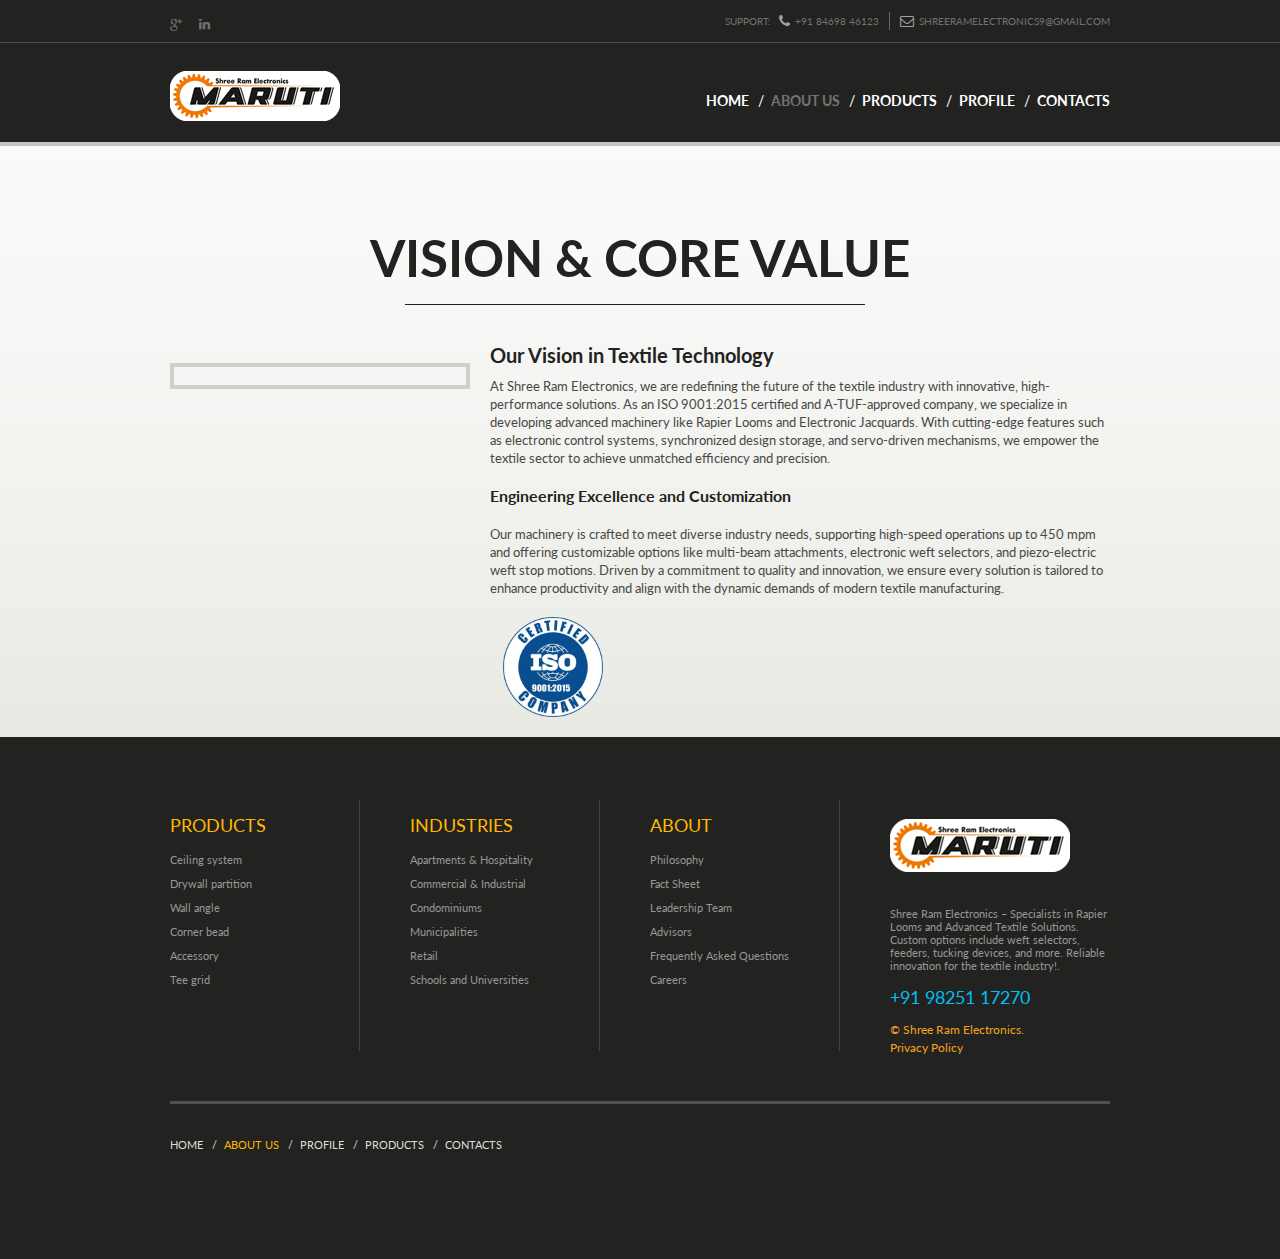
==== index-1.html @ e79fa796 "initial commit" ====
<!DOCTYPE html>
<html lang="en">
    <head>
    <title>About Us</title>
    <meta charset="utf-8">
    <meta name = "format-detection" content = "telephone=no" />
    <link rel="icon" href="images/favicon.ico" type="image/x-icon">
    <link rel="shortcut icon" href="images/favicon.ico" type="image/x-icon" />
    <link rel="stylesheet" href="css/style.css">
    <link rel="stylesheet" href="css/touchTouch.css">
    <script src="js/jquery.js"></script>
    <script src="js/jquery-migrate-1.2.1.js"></script>
    <script src="js/jquery.easing.1.3.js"></script>
	<script src="js/script.js"></script>
    <script src="js/superfish.js"></script>
    <script src="js/jquery.mobilemenu.js"></script>
    <script src="js/jquery.ui.totop.js"></script>
    <script src="js/jquery.equalheights.js"></script>
    <script src="js/touchTouch.jquery.js"></script>

    <script>
        $(document).ready(function(){
            $('.gallery a.lightbox').touchTouch();
            $().UItoTop({ easingType: 'easeOutQuart' });
            $( ".a4" ).click(function() {
                $( ".search" ).slideToggle( "slow" );
            });
        }); 
    </script>
    

    <!--[if lt IE 8]>
       <div style=' clear: both; text-align:center; position: relative;'>
         <a href="http://windows.microsoft.com/en-US/internet-explorer/products/ie/home?ocid=ie6_countdown_bannercode">
           <img src="http://storage.ie6countdown.com/assets/100/images/banners/warning_bar_0000_us.jpg" border="0" height="42" width="820" alt="You are using an outdated browser. For a faster, safer browsing experience, upgrade for free today." />
         </a>
      </div>
    <![endif]-->
    <!--[if lt IE 9]>
   		<script src="js/html5shiv.js"></script>
    	<link rel="stylesheet" type="text/css" media="screen" href="css/ie.css">
    <![endif]-->
    </head>
    <body>
<!--==============================header=================================-->
<div id="header">
    <div class="brd">
        <div class="container_12">
            <div class="grid_12">
                <div class="socials">
                    <a href="#"><span class="fa-google-plus fa"></span></a>
                    <a></a>
                    <a href="https://www.linkedin.com/in/shree-ram-electronics-5b0929340/"><span class="fa-linkedin fa"></span></a>
                </div>
                <div class="div1">
                    <div class="div2">
                        <span class="sp1">Support:</span>
                        <span class="fa-phone fa"></span>+91 84698 46123</div>
                    <div class="div2"><a href="#"><span class="fa-envelope-o fa"></span>shreeramelectronics9@gmail.com</a></div>
                </div>
            </div>
        </div>
    </div>
    <section class="brd2">
        <div class="container_12">
            <div class="grid_12">
                <h1><a href="index.html"><img src="images/srer2.png" alt=""></a></h1>
                <div class="menu clearfix">
                    <nav>
                        <ul class="sf-menu">
                            <li><a href="index.html">Home</a> </li>
                            <li class="current"><a href="index-1.html">About Us</a></li>
                            <li><a href="index-3.html">Products</a>
                                <ul>
                                    <li><a href="#">Electronic Jacquard 960</a></li>
                                    <li><a href="#">Rapier Loom Machine</a>
                                        <ul>
                                            <li><a href="#">Rapier Machine</a></li>
                                            <li><a href="#">Rapier Jaquard Machine</a></li>
                                        </ul>
                                    </li>
                                    <li><a href="#">Electronics Dobby</a></li>
                               </ul>
                            <li><a href="index-2.html">Profile</a></li>
                            <li><a href="index-5.html">Contacts</a></li>
                        </ul>
                    </nav>
                </div>
            </div>
        </div>
    </section>
</div>

<!--=======content================================-->

<div id="content">
    <div class="container_12">
       <div class="grid_12">
           <h3 class="p5">Vision &amp; core value</h3>
       </div>
       <div class="row">
           <div class="grid_4">
               <figure class="img3"><img src="images/about_us.jpg" alt=""></figure>
           </div>
           <div class="grid_8 div9">
               <div class="p6">Our Vision in Textile Technology</div>
               <p>At Shree Ram Electronics, we are redefining the future of the textile industry with innovative, high-performance solutions. As an ISO 9001:2015 certified and A-TUF-approved company, we specialize in developing advanced machinery like Rapier Looms and Electronic Jacquards. With cutting-edge features such as electronic control systems, synchronized design storage, and servo-driven mechanisms, we empower the textile sector to achieve unmatched efficiency and precision. </p>
               <p><span class="p7">Engineering Excellence and Customization</span> 
               <p>Our machinery is crafted to meet diverse industry needs, supporting high-speed operations up to 450 mpm and offering customizable options like multi-beam attachments, electronic weft selectors, and piezo-electric weft stop motions. Driven by a commitment to quality and innovation, we ensure every solution is tailored to enhance productivity and align with the dynamic demands of modern textile manufacturing.</p>
               
               <div class="clearfix div10">
                <figure class="img5"><img src="images/iso.png" alt=""><p> </p></figure>
            </div>
           </div>
        </div>
        <!-- <div class="grid_12">
            <h3 class="p5 pad5">executive team</h3>
        </div>
        <div class="row">
            <ul class="gallery">
                <li class="grid_3 maxheight">
                    <a class="lightbox img4" href="images/page2_big1.jpg"><img alt="" src="images/page2_gal1.jpg"><span></span></a>
                    <div class="p6"><a href="#">Tom James</a></div>
                    <p>Cum sociis natoque penatibus et magnis dis parturient montes, nas cetur ridiculus mus.</p>
                </li>
                <li class="grid_3 maxheight">
                    <a class="lightbox img4" href="images/page2_big2.jpg"><img alt="" src="images/page2_gal2.jpg"><span></span></a>
                    <div class="p6"><a href="#">Helen Tompson</a></div>
                    <p>Cum sociis natoque penatibus et magnis dis parturient montes, nas cetur ridiculus mus.</p>
                </li>
                <li class="grid_3 maxheight">
                    <a class="lightbox img4" href="images/page2_big3.jpg"><img alt="" src="images/page2_gal3.jpg"><span></span></a>
                    <div class="p6"><a href="#">Patrick Pool</a></div>
                    <p>Cum sociis natoque penatibus et magnis dis parturient montes, nas cetur ridiculus mus.</p>
                </li>
                <li class="grid_3 maxheight">
                    <a class="lightbox img4" href="images/page2_big4.jpg"><img alt="" src="images/page2_gal4.jpg"><span></span></a>
                    <div class="p6"><a href="#">Alice Puse</a></div>
                    <p>Cum sociis natoque penatibus et magnis dis parturient montes, nas cetur ridiculus mus.</p>
                </li>
            </ul>
        </div> -->
        <!-- <div class="grid_12">
            <h3 class="p5 pad6">Latest reviews</h3>
        </div>
        <div class="row">
            <div class="grid_4">
                <div class="pad2">
                    <time datetime="2014-07-17">July 17, 2014</time>
                    <h6>Consectetuer</h6>
                    <p>Fusce euismod consequat ante. Lorem ipsum dolor sit amet, consectetuer adipiscing elit. Pellentesque sed dolor. Aliquam congue fermentum nisl. Mauris accumsan nulla vel diam. Sed in lacus ut enim adipiscing aliquet.</p>
                    <a href="#" class="a1">> read more</a>
                </div>
            </div>
            <div class="grid_4">
                <div class="pad2">
                    <time datetime="2014-07-17">July 17, 2014</time>
                    <h6>Vestibulum iaculis</h6>
                    <p>Fusce euismod consequat ante. Lorem ipsum dolor sit amet, consectetuer adipiscing elit. Pellentesque sed dolor. Aliquam congue fermentum nisl. Mauris accumsan nulla vel diam. Sed in lacus ut enim adipiscing aliquet.</p>
                    <a href="#" class="a1">> read more</a>
                </div>
            </div>
            <div class="grid_4">
                <div class="pad2">
                    <time datetime="2014-07-17">July 17, 2014</time>
                    <h6>Nulla vel diam</h6>
                    <p>Fusce euismod consequat ante. Lorem ipsum dolor sit amet, consectetuer adipiscing elit. Pellentesque sed dolor. Aliquam congue fermentum nisl. Mauris accumsan nulla vel diam. Sed in lacus ut enim adipiscing aliquet.</p>
                    <a href="#" class="a1">> read more</a>
                </div>
            </div>
        </div> -->
    </div>
</div>

<!--=======footer=================================-->

<footer>
    <div class="container_12">
        <div class="row">
            <div class="grid_3">
                <div class="div6 maxheight">
                    <h6>Products</h6>
                    <ul class="list2">
                        <li><a href="#">Ceiling system</a></li>
                        <li><a href="#">Drywall partition</a></li>
                        <li><a href="#">Wall angle</a></li>
                        <li><a href="#">Corner bead</a></li>
                        <li><a href="#">Accessory</a></li>
                        <li><a href="#">Tee grid</a></li>
                    </ul>
                </div>
            </div>
            <div class="grid_3">
                <div class="div6 maxheight">
                    <h6>Industries</h6>
                    <ul class="list2">
                        <li><a href="#">Apartments &amp; Hospitality</a></li>
                        <li><a href="#">Commercial &amp; Industrial</a></li>
                        <li><a href="#">Condominiums</a></li>
                        <li><a href="#">Municipalities</a></li>
                        <li><a href="#">Retail</a></li>
                        <li><a href="#">Schools and Universities</a></li>
                    </ul>
                </div>
            </div>
            <div class="grid_3">
                <div class="div6 maxheight">
                    <h6>About</h6>
                    <ul class="list2">
                        <li><a href="#">Philosophy</a></li>
                        <li><a href="#">Fact Sheet</a></li>
                        <li><a href="#">Leadership Team</a></li>
                        <li><a href="#">Advisors</a></li>
                        <li><a href="#">Frequently Asked Questions</a></li>
                        <li><a href="#">Careers</a></li>
                    </ul>
                </div>
            </div>
            <div class="grid_3">
                <div class="maxheight">
                    <h1><a href="index.html"><img src="images/srer.png" alt=""></a></h1>
                    <div class="div7">Shree Ram Electronics – Specialists in Rapier Looms and Advanced Textile Solutions. Custom options include weft selectors, feeders, tucking devices, and more. Reliable innovation for the textile industry!.</div>
                    <p class="p4">+91 98251 17270</p>
                    <div class="privacy">&copy; <span id="copyright-year"></span>Shree Ram Electronics.<div><a href="index-6.html">Privacy Policy</a></div></div>
                </div>
            </div>
        </div>
        <div class="grid_12">
            <div class="div8">
                <ul id="footer_menu">
                    <li><a href="index.html">Home</a></li>
                    <li><a href="index-1.html" class="active">About Us</a></li>
                    <li><a href="index-2.html">Profile</a></li>
                    <li><a href="index-3.html">Products</a></li>
                    <li><a href="index-5.html">Contacts</a></li>
                </ul>
            </div>
        </div>
    </div>
</footer>
</body>
</html>
---- css/style.css ----
/*css*/
@import "../css/reset.css";
@import "../css/skeleton.css";
@import "../css/font-awesome.css";
@import "../css/superfish.css";

@import url(//fonts.googleapis.com/css?family=Lato:400,700);
@import url(//fonts.googleapis.com/css?family=Lato:900);
@import url(//fonts.googleapis.com/css?family=Lato:400italic);


body{
	min-width: 960px;
	color: #494944;
	background: #222220;
	font-family: 'Lato', sans-serif;
	font-size: 13px;
	line-height: 18px;
}

p {
	margin-bottom: 22px;
}

h1, h3, h5 {
	line-height: 51px;
	color: #222220;
	font-size: 51px;
}

h2 {
	font-size: 82px;
	text-transform: uppercase;
	line-height: 80px;
	color: #fff;
}

h3 {
	margin-bottom: 42px;
	display: inline-block;
	padding: 0 90px 20px;
	text-transform: uppercase;
	border-bottom: 1px solid #222220;
}

h4 {
	color: #222220;
	font-size: 27px;
	padding-bottom: 17px;
	margin-bottom: 15px;
	font-weight: bold;
	line-height: 27px;
	border-bottom: 1px solid #222220;
}

h5 {
	border-bottom: 1px solid #222220;
	padding: 0 50px 20px;
	display: inline-block;
	margin-bottom: 36px;
}

h6 {
	font-size: 20px;
	text-transform: uppercase;
	color: #222220;
	font-weight: 900;
	border-bottom: 1px solid #222220;
	padding-bottom: 14px;
	margin-bottom: 18px;
}

img {
	max-width: 100%;
}

input {
	border-radius: 0 !important;
	outline: none !important;
	-webkit-appearance: none;
}

a[href^="tel:"] {
	color: inherit;
	text-decoration: none;
}

* {
	-webkit-text-size-adjust: none;
}

time {
	font-size: 15px;
	color: #494944;
	margin-bottom: 5px;
	display: block;
}

.extra_wrapper {
	overflow: hidden;
}


/*-----------Header------------*/
#header {
	padding-top: 12px;
}
.brd2 {
	position: relative;
}
.brd2:before {
	height: 4px;
	content: '';
	position: absolute;
	bottom: -4px;
	background: url('../images/bg1.png') repeat-x;
	width: 100%;
	left: 0;
}
#header h1 {
	clear: both;
	padding-top: 28px;
	float: left;
}
#header h1 img {
	display: block;
}
.socials {
	float: left;
	padding-top: 6px;
}
.socials a {
	color: #727270;
	font-size: 13px;
}
.socials a+a {
	margin-left: 7px;
}
.brd {
	padding-bottom: 6px;
	border-bottom: 1px solid #4c4c4a;
}
.div1 {
	float: right;
	font-size: 10px;
	color: #727272;
	text-transform: uppercase;
}
.div2 {
	float: left;
	padding-left: 10px;
}
.div2 .fa {
	font-size: 14px;
	color: #a1a1a1;
	margin: 2px 5px 0 0;
}
.div2 .sp1 {
	margin-right: 5px;
}
.div2+.div2 {
	border-left: 1px solid #656666;
	margin-left: 10px;
}



/*-----------Content-----------*/
#content {
	background: url('../images/bg5.png') 0 0 repeat-x #dfdfd8;
	padding-top: 75px;
}
.bg2 {
	background: #f6f6f4;
	padding: 31px 0;
}
.bg3 {
	background: #e8e8e2;
	padding: 23px 0 20px;
}
.bg4 {
	background: url('../images/bg4.png') 0 0 repeat-x #dfdfd8;
}


/*------------Page1------------*/
.block1 {
	text-align: center;
	padding-bottom: 55px;
}
.div3 {
	margin-bottom: 23px;
}
.div3 a {
	font-size: 20px;
	font-weight: bold;
	color: #222220;
}
.div3 p {
	margin-bottom: 10px;
}
.div3>.extra_wrapper div {
	margin-bottom: 9px;
	padding-top: 4px;
}
.div4 {
	float: left;
	margin: 0 36px 20px 0;
	border: 4px solid #fff;
	display: inline-block;
	outline: 1px solid #2b2b2b;
}
.div5 {
	padding-top: 30px;
	font-size: 14px;
}
.brands {
	text-align: center;

}
.brands a {
	background: #e8e8e2;
	display: inline-block;
	margin-top: 7px;
}
.brands a+a {
	margin-left: 54px;
}
.brands a:hover {
	opacity: 0.5;
	filter: alpha(opacity=50);
}


/*------------Page2------------*/
.div9 p {
	margin-bottom: 20px;
}

.grid_81 {
    margin-top: 80px; /* Adds 20px space above the div */
}

/*------------Page3------------*/
.div10 {
	padding-left: 13px;
}
.div10 span {
	color: #222220;
	font-weight: 700;
}
.div10 div {
	padding-top: 10px;
}


/*-------------Text------------*/
.txt {
	text-align: center;
}
.p1 {
	font-size: 27px;
	color: #fff;
	margin-bottom: 25px;
	display: inline-block;
	line-height: 27px;
	font-weight: 700;
	text-transform: uppercase;
	border-bottom: 1px solid #fff;
	padding: 0 200px 5px;
}
.p2 {
	line-height: 27px;
	font-weight: bold;
	color: #2b2b2b;
	font-size: 27px;
	margin-bottom: 20px;
}
.p3 {
	font-size: 36px;
	color: #222220;
	font-weight: bold;
	line-height: 46px;
}
.p4 {
	color: #00bff3;
	font-size: 18px;
	margin-bottom: 15px;
}
.p5 {
	border-bottom: none;
	padding: 15px 0 22px;
	position: relative;
	text-align: center;
	display: block;
	margin-bottom: 38px;
}
.p5:before {
	bottom: 0;
	position: absolute;
	left: 25%;
	content: '';
	width: 460px;
	background: #222220;
	height: 1px;
}
.p6 {
	font-size: 20px;
	color: #222220;
	line-height: 24px;
	font-weight: 700;
	margin-bottom: 10px;
}
.p7,.p9 {
	font-size: 16px;
	color: #222220;
	font-weight: 700;
}
.p8 {
	font-size: 16px;
	font-style: italic;
	line-height: 20px;
	position: relative;
	padding: 20px 0 2px 13px;
}
.p8:before {
	top: 4px;
	position: absolute;
	width: 12px;
	background: url('../images/quotes.png') no-repeat;
	height: 10px;
	content: '"';
	left: 0;
}
.p9 {
	display: block;
}
.p10 {
	font-size: 18px;
	margin-bottom: 4px;
	font-weight: bold;
	color: #222220;
}


/*-------------Links-----------*/
a.lightbox {
	position: relative;
	display: block;
	text-align: center;
}
a.lightbox img {
	width: 100%;
}
a.lightbox span {
	transition: 0.5s ease;
	-o-transition: 0.5s ease;
	-webkit-transition: 0.5s ease;
	display: block;
	position: absolute;
	z-index: 10;
	left: 0;
	right: 0;
	top: 0;
	bottom: 0;
	background: url('../images/magnify.png') -100px center no-repeat;
}
a.lightbox:hover span {
	background-position: center center;
}
a {
	text-decoration: none;
	color: inherit;
	transition: 0.5s ease;
	-webkit-transition: 0.5s ease;
}
a:hover {
	color: #f26522;
}
.a1 {
	border: 1px solid #232321;
	background: #f0f0ed;
	line-height: 12px;
	text-transform: uppercase;
	padding: 10px 35px 11px 25px;
	display: inline-block;
	color: #222220;
	font-size: 12px;
	font-weight: 700;
	margin-bottom: 20px;
}
.a1:hover {
	background: #222220;
	color: #dfdfd8;
	border-color: #222220;
}
.a2 {
	color: #f26522;
}
.a2:hover {
	color: #575555;
}
.a3 {
	background: #feb800;
	display: inline-block;
	font-size: 17px;
	float: right;
	padding: 23px 35px 23px 30px;
	text-transform: uppercase;
	color: #fff;
	font-weight: bold;
	border-radius: 6px;
}
.a3:hover {
	color: #fff;
	background: #f26522;
}
.a4 {
	color: #d8d7d7;
}
.a4 span {
	display: inline-block;
	margin: 3px 6px 0 0;
}


/*-------------Images-----------*/
.img1 {
	margin-bottom: 38px;
}
.img2 {
	float: left;
	margin: 0 25px 10px 0;
}
.img3, .img4, .img6 {
	-webkit-box-sizing: border-box;
	-moz-box-sizing: border-box;
	-o-box-sizing: border-box;
	box-sizing: border-box;
}
.img3{
	margin-top: 20px;
	border: 4px solid #cececa;
	outline: 1px solid #f4f4ef;
}
.img4, .img6 {
	margin-bottom: 25px;
	border: 4px solid #cececa;
	outline: 1px solid #f4f4ef;
}
.img5 {
    float: left;
    margin-right: 10px;
    width: 100px; /* Set the desired width */
    height: auto; /* Maintain aspect ratio */
}

.img6 {
	float: left;
	margin: 4px 20px 25px 0;
}


/*--------------List-----------*/
.list {
	float: left;
}
.list+.list {
	margin-left: 40px;
}
.list li {
	padding-left: 22px;
	background: url('../images/marker2.png') 0 6px no-repeat;
}
.list li a {
	font-size: 14px;
	line-height: 24px;
}
.list1 {
	float: left;
}
.list1 li {
	padding-left: 34px;
	background: url('../images/marker.png') 14px 6px no-repeat;
}
.list1 a {
	line-height: 22px;
	text-transform: uppercase;
	font-size: 12px;
	color: #494944;
}
.list1 a:hover {
	color: #f26522;
}
.list2 a {
	font-size: 11px;
	color: #979797;
	line-height: 24px;
}
.list2 a:hover {
	color: #e8e8e2;
}
.list3+.list3 {
	margin-top: 20px;
}
.list3 {
	line-height: 24px;
	font-weight: 400;
}
.list3 dt {
	font-size: 24px;
	font-weight: bold;
	color: #222220;
	text-transform: uppercase;
	line-height: 48px;
	margin-bottom: 4px;
}
.list3 dd span {
	min-width: 152px;
	padding-top: 5px;
	display: inline-block;
	line-height: 14px;
}
.list3 dd {
	min-height: 30px;
}
.gal li {
	margin-bottom: 20px;
}
.gal p {
	margin-bottom: 16px;
}
.country {
	margin-bottom: 27px;
	font-style: normal;
	color: #494944;
	font-family: 'Lato', sans-serif;
}
.country span {
	display: inline-block;
	min-width: 55px;
}
.list li, .list1 li, .list3 {
	text-align: left;
}


/*-------------Indent-----------*/
.pad1 {
	padding-top: 43px;
}
.pad2 {
	padding: 7px 0 60px;
}
.pad3 {
	padding-top: 75px;
}
.pad4 {
	padding-top: 40px;
}
.pad5 {
	padding-top: 60px;
}
.pad6 {
	padding-top: 32px
}
.pad7 {
	padding-bottom: 75px
}
.pad8 {
	padding-bottom: 50px
}
.mrg1 {
	margin-bottom: 22px;
}
.mrg2 {
	margin-top: 0 !important;
}
.mrg3 {
	margin-bottom: 41px;
}
.mrg4 {
	margin-bottom: 33px;
}
.mrg5 {
	margin-bottom: 20px;
}
.mrg6 {
	margin-bottom: 36px;
}


/*-------------Footer-----------*/
footer {
	padding: 63px 0 105px;
}
footer h6 {
	font-size: 18px;
	text-transform: uppercase;
	line-height: 24px;
	color: #feb800;
	font-weight: 400;
	border-bottom: none;
	margin-bottom: 11px;
	padding-bottom: 0;
}
.div6 {
	padding-top: 13px;
	margin-right: 30px;
	border-right: 1px solid #424240;
	margin-bottom: 50px;
}
.div7 {
	font-size: 11px;
	color: #979797;
	line-height: 13px;
	margin-bottom: 16px;
}
.div8 {
	border-top: 3px solid #515150;
	padding-top: 32px;
}
footer h1 {
	margin: 19px 0 35px;
	font-size: 20px;
	line-height: 20px;
}
.privacy {
	color: #f4a321;
	font-size: 12px;
}
.privacy a:hover {
	color: #e8e8e2;
}
#footer_menu li {
	float: left;
	position: relative;
}
#footer_menu .active, #footer_menu a:hover {
	color: #feb800;
}
#footer_menu li a {
	color: #dfdfd8;
	text-transform: uppercase;
	font-size: 11px;
}
#footer_menu li+li {
	margin-left: 21px;
}
#footer_menu li:before{
	content: "/";
	color: #dfdfd8;
	width: 1px;
	display: block;
	left: -12px;
	top: 0;
	position: absolute;
	font-size: 11px;
}
#footer_menu li:first-child:before {
	display: none;
}


/*--------------To_Top----------*/
#toTop {
    display: none;
    text-decoration: none;
    position: fixed;
    bottom: 40px;
    left: 51%;
    margin-left: 500px;
    overflow: hidden;
    width: 24px;
    height: 24px;
    border: none;
    text-indent: -999px;
    z-index: 20;
    background: url(../images/totop.png) no-repeat left 0;
    transition: 0s ease;
    -o-transition: 0s ease;
    -webkit-transition: 0s ease;
}
#toTop:hover {
    outline: none;
    background-position: right 0;
}


/*--------------Map-------------*/
.map {
	font-weight: 400;
	overflow: hidden;
	padding: 5px 20px 30px 0;
	color: #494944;
}
.map figure {
	display: block;
	width: 582px;
	-moz-box-sizing: border-box;
	-webkit-box-sizing: border-box;
	-o-box-sizing: border-box;
	box-sizing: border-box;
}
.map figure iframe {
	width: 582px;
	height: 332px;
	max-width: 100%;
}
.map address {
    line-height: inherit;
    font-family: 'Lato', sans-serif;
    font-style: normal;
	display: block;
}
.map address dt {
	color: #222220;
	margin-bottom: 18px;
	font-size: 16px;
	font-weight: 700;
	line-height: 18px;
}
.map address dd{
	height: 18px;
}
.map address dd span {
	color: inherit;
	padding: 0;
	min-width: 72px;
	display: inline-block;
	text-align: left;
}
.map address a{
	color: #f26522;
}
.map address a:hover{
	color: #282b2d;
}
.div4 iframe {
	width: 500px;
	height: 281px;
}


/*---------search---------*/
.search {
	position: absolute;
	right: 0;
	top: 33px;
	display: none;
}
#search { 
	position: relative;
	float: right;
}
#search input { 
	color: #a1a1a1;
	border: 1px solid #656666;
	position: relative;
	height: 32px;
	background: #222220;
	padding: 5px 25px 5px 15px;
	outline: none;
	width: 216px;
	margin-bottom: 15px;
	font-size: 13px;
	font-family: 'Lato', sans-serif;
	z-index: 1300;
	line-height: 13px;
	-webkit-box-sizing: border-box;
	-moz-box-sizing: border-box;
	box-sizing: border-box;
}
#search fieldset {
	position: relative;
	text-align: center;
}
#search .error {
	position: absolute;
	overflow: hidden;
	display: none;
	font-size: 10px;
	top: 0;
	color: red;
	right: 48px;
	-webkit-transition: all 0.3s ease-out;
	-moz-transition: all 0.3s ease-out;
	-o-transition: all 0.3s ease-out;
	transition: all 0.3s ease-out;
}
#search .success {
	border-radius: 0;
	padding: 0;
	border: 1px solid #40515e;
	text-align: center;
	background: #b6b6b6;
	position: absolute;
	z-index: 10;
	display: none;
	top: 0;
	width: 85%;
	color: #40515e;
}
#search label.invalid .error {
	height: 19px;
}
#search .a7{
    position: absolute;
	width: 15px;
    top: 9px;
    right: 5px;
    display: block;
    height: 16px;
    cursor: pointer;
    z-index: 1301;
    background: url('../images/search.png') no-repeat;
    -webkit-box-sizing: border-box;
	-moz-box-sizing: border-box;
	box-sizing: border-box;
}
#search .a7:hover{
	opacity: 0.5;
	filter:alpha(opacity=50);
}


/*=======================RESPONSIVE LAYOUTS===========================*/
@media only screen and (max-width: 1800px) {
	.camera_pag {
		bottom: 30% !important;
	}
	.caption {
		top: 25% !important;
	}
}

@media only screen and (max-width: 1500px) {
	.camera_pag {
		bottom: 25% !important;
	}
	.caption {
		top: 20% !important;
	}
}

@media only screen and (max-width: 1300px) {
	.camera_pag {
		bottom: 22% !important;
	}
	.caption {
		top: 18% !important;
	}
	.caption h2 {
		font-size: 75px !important;
		line-height: 75px !important;
	}
}

@media only screen and (max-width: 1100px) {
	.camera_pag {
		bottom: 15% !important;
	}
	.caption {
		top: 15% !important;
	}
	.caption h2 {
		font-size: 65px !important;
		line-height: 65px !important;
	}
}

@media only screen and (max-width: 995px) {
	body {
		min-width: 768px;
	}
	#header, footer, #content {
		text-align: center;
	}
	#header h1 {
		float: none;
		display: inline-block;
	}
	h4 {
		font-size: 25px;
		line-height: 25px;
	}
	.camera_pag {
		bottom: 10% !important;
	}
	.caption {
		top: 13% !important;
	}
	.caption h2 {
		font-size: 55px !important;
		line-height: 55px !important;
	}
	.p1 {
		padding: 0 100px 5px;
		font-size: 25px;
	}
	h3, h5 {
		font-size: 45px;
		line-height: 45px;
	}
	.div4, .list1, .a3, .list, .img6 {
		float: none;
	}
	.list1, #footer_menu, .list, .img6 {
		display: inline-block;
	}
	.a3 {
		margin-top: 20px;
	}
	.div6 {
		margin-right: 0;
	}
	.p5:before {
		left: 20%;
	}
	.div4 {
		margin: 0 0 20px;
	}
	.brands a {
		margin: 7px 0 10px;
	}
	.brands a+a {
		margin-left: 20px;
	}
	.div6 {
		border-right: none;
	}
	.div4 iframe {
		width: 100%;
		height: auto;
	}
}

@media only screen and (max-width: 767px) {
	body {
		min-width: 420px;
	}
	.socials {
		float: none;
		margin: 10px 0 20px;
	}
	.div1 {
		float: none;
		margin-bottom: 20px;
	}
	.socials a+a {
		margin-left: 15px;
	}
	.privacy {
		margin-bottom: 30px;
	}
	#footer_menu li+li {
	    margin-left: 16px;
	}
	#footer_menu li:before {
		display: none;
	}
	.p3 {
		margin-bottom: 20px;
	}
	.img2, .img3 {
		float: none;
		margin: 0 0 20px;
		display: inline-block;
	}
	h3, h5 {
		font-size: 40px;
		line-height: 40px;
	}
	.p5:before {
		width: 100%;
		left: 0;
	}
	.gallery li {
		margin-bottom: 30px;
	}
	.pad2 {
		padding-bottom: 30px;
	}
	.map figure, .map figure iframe {
		width: 100%;
	}
	.map {
		padding: 0 0 30px;
	}
	.img6 {
		margin: 0 0 20px;
	}
	.camera_pag {
		bottom: 8% !important;
	}
	.caption {
		top: 10% !important;
	}
	.caption h2 {
		font-size: 45px !important;
		line-height: 45px !important;
	}
	.p1 {
		padding: 0 50px 5px;
		font-size: 20px;
	}
}

@media only screen and (max-width: 480px) {
	body {
		min-width: 300px;
	}
	.p1 {
		padding: 0 30px 5px;
		font-size: 18px;
	}
	.caption h2 {
		font-size: 35px !important;
		line-height: 35px !important;
	}
	h3, h5 {
		font-size: 30px;
		line-height: 30px;
	}
	h3 {
		padding: 0 25px 20px;
	}
	.div1 {
		overflow: hidden;
	}
	.div2 {
		display: inline-block;
		margin-bottom: 7px;
		float: none;
	}
	.div2 + .div2{
		border: none;
	}
	.list3 {
		line-height: 13px;
		font-size: 13px;
	}
	.list3 dd span {
		padding-top: 1px;
	}
}
---- css/touchTouch.css ----
/* The gallery overlay */

#galleryOverlay{
	width:100%;
	height:100%;
	position:fixed;
	top:0;
	left:0;
	opacity:0;
	z-index:100000;
	background-color:#222;
	background-color:rgba(0,0,0,0.8);
	overflow:hidden;
	display:none;
	-moz-transition:opacity 1s ease;
	-webkit-transition:opacity 1s ease;
	transition:opacity 1s ease;
}

/* This class will trigger the animation */

#galleryOverlay.visible{
	opacity:1;
}

#gallerySlider{
	height:100%;
	left:0;
	top:0;
	width:100%;
	white-space: nowrap;
	position:absolute;
	-moz-transition:left 0.4s ease;
	-webkit-transition:left 0.4s ease;
	transition:left 0.4s ease;
}

#gallerySlider .placeholder{
	background: url("../images/preloader.gif") no-repeat center center;
	height: 100%;
	line-height: 1px;
	text-align: center;
	width:100%;
	display:inline-block;
}

/* The before element moves the
 * image halfway from the top */

#gallerySlider .placeholder:before{
	content: "";
	display: inline-block;
	height: 50%;
	width: 1px;
	margin-right:-1px;
}

#gallerySlider .placeholder img{
	display: inline-block;
	max-height: 80%;
	max-width: 80%;
	width: auto !important;
	vertical-align: middle;
}

#gallerySlider.rightSpring{
	-moz-animation: rightSpring 0.3s;
	-webkit-animation: rightSpring 0.3s;
}

#gallerySlider.leftSpring{
	-moz-animation: leftSpring 0.3s;
	-webkit-animation: leftSpring 0.3s;
}

/* Firefox Keyframe Animations */

@-moz-keyframes rightSpring{
	0%{		margin-left:0px;}
	50%{	margin-left:-30px;}
	100%{	margin-left:0px;}
}

@-moz-keyframes leftSpring{
	0%{		margin-left:0px;}
	50%{	margin-left:30px;}
	100%{	margin-left:0px;}
}

/* Safari and Chrome Keyframe Animations */

@-webkit-keyframes rightSpring{
	0%{		margin-left:0px;}
	50%{	margin-left:-30px;}
	100%{	margin-left:0px;}
}

@-webkit-keyframes leftSpring{
	0%{		margin-left:0px;}
	50%{	margin-left:30px;}
	100%{	margin-left:0px;}
}

/* Arrows */

#prevArrow,#nextArrow{
	border:none;
	text-decoration:none;
	background:url('../images/arrows.png') no-repeat;
	opacity:0.5;
	cursor:pointer;
	position:absolute;
	width:43px;
	height:58px;
	top:50%;
	margin-top:-29px;
	-moz-transition:opacity 0.2s ease;
	-webkit-transition:opacity 0.2s ease;
	transition:opacity 0.2s ease;
}

#prevArrow:hover, #nextArrow:hover{
	opacity:1;
}

#prevArrow{
	background-position:left top;
	left:40px;
}

#nextArrow{
	background-position:right top;
	right:40px;
}
---- css/ie.css ----
.a3 { behavior:url(js/PIE.htc); position:relative;}

.a3 {
	padding: 20px 25px;
}
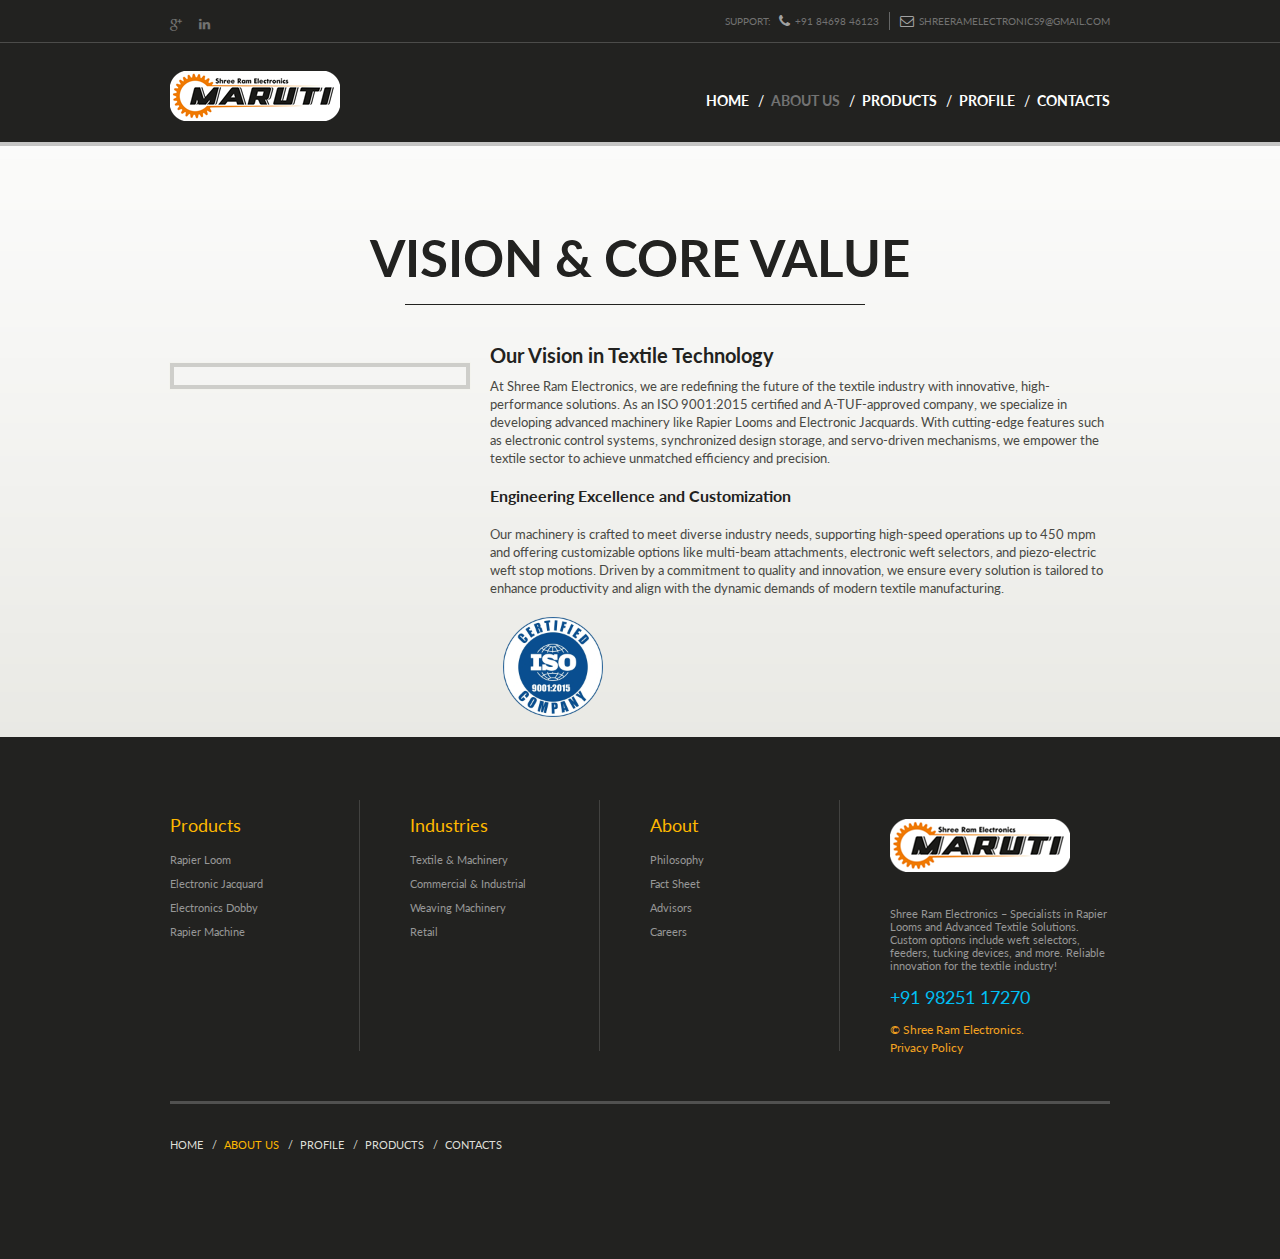
==== commit 56bf771e: "Products and counter added" ====
--- a/index-1.html
+++ b/index-1.html
@@ -72,14 +72,14 @@
                             <li class="current"><a href="index-1.html">About Us</a></li>
                             <li><a href="index-3.html">Products</a>
                                 <ul>
-                                    <li><a href="#">Electronic Jacquard 960</a></li>
-                                    <li><a href="#">Rapier Loom Machine</a>
+                                    <li><a href="index-3.html">Electronic Jacquard 960</a></li>
+                                    <li><a href="index-3.html">Rapier Loom Machine</a>
                                         <ul>
-                                            <li><a href="#">Rapier Machine</a></li>
-                                            <li><a href="#">Rapier Jaquard Machine</a></li>
+                                            <li><a href="index-3.html">Rapier Machine</a></li>
+                                            <li><a href="index-3.html">Rapier Jacquard Machine</a></li>
                                         </ul>
                                     </li>
-                                    <li><a href="#">Electronics Dobby</a></li>
+                                    <li><a href="index-3.html">Electronics Dobby</a></li>
                                </ul>
                             <li><a href="index-2.html">Profile</a></li>
                             <li><a href="index-5.html">Contacts</a></li>
@@ -181,12 +181,10 @@
                 <div class="div6 maxheight">
                     <h6>Products</h6>
                     <ul class="list2">
-                        <li><a href="#">Ceiling system</a></li>
-                        <li><a href="#">Drywall partition</a></li>
-                        <li><a href="#">Wall angle</a></li>
-                        <li><a href="#">Corner bead</a></li>
-                        <li><a href="#">Accessory</a></li>
-                        <li><a href="#">Tee grid</a></li>
+                        <li><a href="#">Rapier Loom</a></li>
+                        <li><a href="#">Electronic Jacquard</a></li>
+                        <li><a href="#">Electronics Dobby</a></li>
+                        <li><a href="#">Rapier Machine</a></li>
                     </ul>
                 </div>
             </div>
@@ -194,12 +192,11 @@
                 <div class="div6 maxheight">
                     <h6>Industries</h6>
                     <ul class="list2">
-                        <li><a href="#">Apartments &amp; Hospitality</a></li>
+                        <li><a href="#">Textile  &amp; Machinery</a></li>
                         <li><a href="#">Commercial &amp; Industrial</a></li>
-                        <li><a href="#">Condominiums</a></li>
-                        <li><a href="#">Municipalities</a></li>
+                        <li><a href="#">Weaving Machinery</a></li>
                         <li><a href="#">Retail</a></li>
-                        <li><a href="#">Schools and Universities</a></li>
+
                     </ul>
                 </div>
             </div>
@@ -209,17 +206,15 @@
                     <ul class="list2">
                         <li><a href="#">Philosophy</a></li>
                         <li><a href="#">Fact Sheet</a></li>
-                        <li><a href="#">Leadership Team</a></li>
                         <li><a href="#">Advisors</a></li>
-                        <li><a href="#">Frequently Asked Questions</a></li>
-                        <li><a href="#">Careers</a></li>
+                        <li><a href="index-5.html">Careers</a></li>
                     </ul>
                 </div>
             </div>
             <div class="grid_3">
                 <div class="maxheight">
                     <h1><a href="index.html"><img src="images/srer.png" alt=""></a></h1>
-                    <div class="div7">Shree Ram Electronics – Specialists in Rapier Looms and Advanced Textile Solutions. Custom options include weft selectors, feeders, tucking devices, and more. Reliable innovation for the textile industry!.</div>
+                    <div class="div7">Shree Ram Electronics – Specialists in Rapier Looms and Advanced Textile Solutions. Custom options include weft selectors, feeders, tucking devices, and more. Reliable innovation for the textile industry!</div>
                     <p class="p4">+91 98251 17270</p>
                     <div class="privacy">&copy; <span id="copyright-year"></span>Shree Ram Electronics.<div><a href="index-6.html">Privacy Policy</a></div></div>
                 </div>
--- a/css/style.css
+++ b/css/style.css
@@ -50,7 +50,7 @@
 	margin-bottom: 15px;
 	font-weight: bold;
 	line-height: 27px;
-	border-bottom: 1px solid #222220;
+	/* border-bottom: 1px solid #222220; */
 }
 
 h5 {
@@ -62,7 +62,6 @@
 
 h6 {
 	font-size: 20px;
-	text-transform: uppercase;
 	color: #222220;
 	font-weight: 900;
 	border-bottom: 1px solid #222220;
@@ -186,7 +185,8 @@
 /*------------Page1------------*/
 .block1 {
 	text-align: center;
-	padding-bottom: 55px;
+	padding-bottom: 95px;
+	padding-left: 220px
 }
 .div3 {
 	margin-bottom: 23px;
@@ -426,7 +426,10 @@
 
 /*-------------Images-----------*/
 .img1 {
-	margin-bottom: 38px;
+	width: 500px; /* Set the width */
+	height: 250px; /* Set the height */
+	/* margin: 0 auto;
+    /* display: block;  */
 }
 .img2 {
 	float: left;
@@ -545,6 +548,7 @@
 }
 
 
+
 /*-------------Indent-----------*/
 .pad1 {
 	padding-top: 43px;
@@ -596,7 +600,7 @@
 }
 footer h6 {
 	font-size: 18px;
-	text-transform: uppercase;
+	/* text-transform: uppercase; */
 	line-height: 24px;
 	color: #feb800;
 	font-weight: 400;
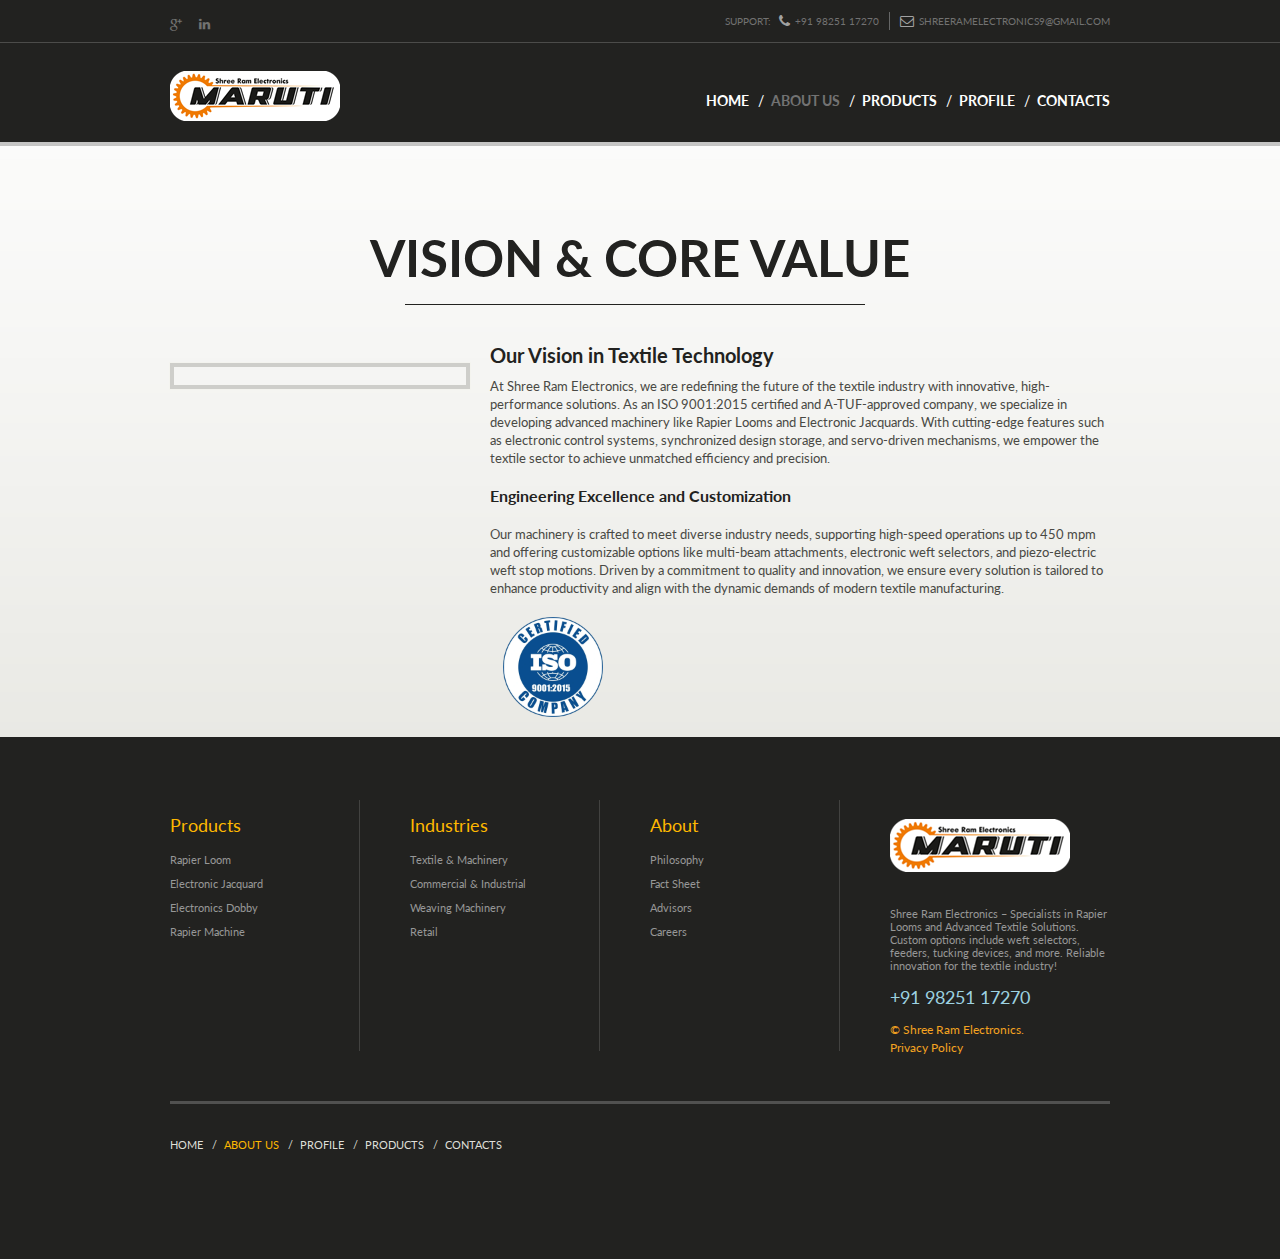
==== commit 467965a8: "number updates" ====
--- a/index-1.html
+++ b/index-1.html
@@ -55,7 +55,7 @@
                 <div class="div1">
                     <div class="div2">
                         <span class="sp1">Support:</span>
-                        <span class="fa-phone fa"></span>+91 84698 46123</div>
+                        <span class="fa-phone fa"></span>+91 98251 17270</div>
                     <div class="div2"><a href="#"><span class="fa-envelope-o fa"></span>shreeramelectronics9@gmail.com</a></div>
                 </div>
             </div>
@@ -70,17 +70,7 @@
                         <ul class="sf-menu">
                             <li><a href="index.html">Home</a> </li>
                             <li class="current"><a href="index-1.html">About Us</a></li>
-                            <li><a href="index-3.html">Products</a>
-                                <ul>
-                                    <li><a href="index-3.html">Electronic Jacquard 960</a></li>
-                                    <li><a href="index-3.html">Rapier Loom Machine</a>
-                                        <ul>
-                                            <li><a href="index-3.html">Rapier Machine</a></li>
-                                            <li><a href="index-3.html">Rapier Jacquard Machine</a></li>
-                                        </ul>
-                                    </li>
-                                    <li><a href="index-3.html">Electronics Dobby</a></li>
-                               </ul>
+                            <li><a href="index-3.html">Products</a></li>
                             <li><a href="index-2.html">Profile</a></li>
                             <li><a href="index-5.html">Contacts</a></li>
                         </ul>
--- a/css/style.css
+++ b/css/style.css
@@ -183,10 +183,10 @@
 
 
 /*------------Page1------------*/
-.block1 {
-	text-align: center;
-	padding-bottom: 95px;
-	padding-left: 220px
+
+.fun_content
+{
+	margin: 5px;
 }
 .div3 {
 	margin-bottom: 23px;
@@ -283,7 +283,7 @@
 	line-height: 46px;
 }
 .p4 {
-	color: #00bff3;
+	color: #9dd2e1;
 	font-size: 18px;
 	margin-bottom: 15px;
 }
